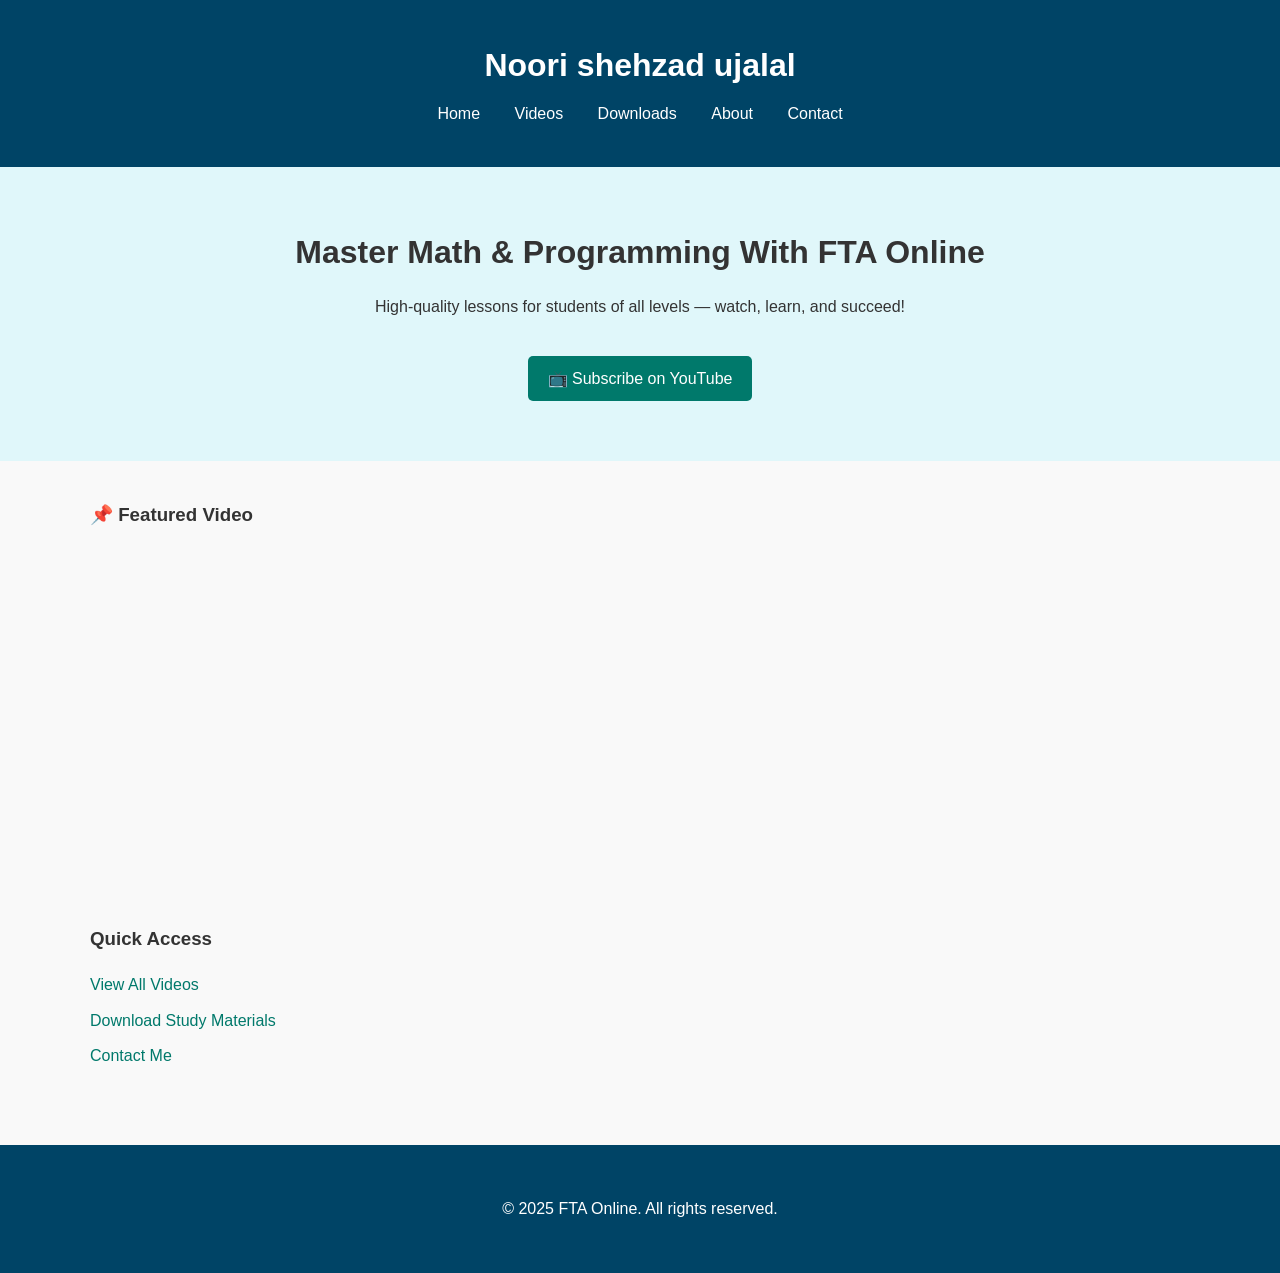
==== index.html @ 5cc30e12 "initial commit" ====
<!DOCTYPE html>
<html lang="en">
<head>
  <meta charset="UTF-8" />
  <meta name="viewport" content="width=device-width, initial-scale=1.0"/>
  <title>FTA Online - Learn Math & Programming</title>
  <link rel="stylesheet" href="css/styles.css" />
</head>
<body>
  <header>
    <div class="container">
      <h1>Noori shehzad ujalal  </h1>
      <nav>
        <a href="index.html">Home</a>
        <a href="videos.html">Videos</a>
        <a href="downloads.html">Downloads</a>
        <a href="about.html">About</a>
        <a href="contact.html">Contact</a>
      </nav>
    </div>
  </header>

  <section class="hero">
    <div class="container">
      <h2>Master Math & Programming With FTA Online</h2>
      <p>High-quality lessons for students of all levels — watch, learn, and succeed!</p>
      <a class="btn" href="https://www.youtube.com/@ftaonline1173" target="_blank">📺 Subscribe on YouTube</a>
    </div>
  </section>

  <section class="featured-video container">
    <h3>📌 Featured Video</h3>
    <div class="video-container">

      <iframe width="560" height="315" src="https://www.youtube.com/embed/4QVxWnC5SSo?si=oHG4KXt5Jj2C1LEZ" title="YouTube video player" frameborder="0" allow="accelerometer; autoplay; clipboard-write; encrypted-media; gyroscope; picture-in-picture; web-share" referrerpolicy="strict-origin-when-cross-origin" allowfullscreen></iframe>

    </div>
  </section>

  <section class="quick-links container">
    <h3>Quick Access</h3>
    <ul>
      <li><a href="videos.html">View All Videos</a></li>
      <li><a href="downloads.html">Download Study Materials</a></li>
      <li><a href="contact.html">Contact Me</a></li>
    </ul>
  </section>

  <footer>
    <div class="container">
      <p>&copy; 2025 FTA Online. All rights reserved.</p>
    </div>
  </footer>
</body>
</html>
---- css/styles.css ----
body {
  margin: 0;
  font-family: 'Segoe UI', sans-serif;
  line-height: 1.6;
  background: #f9f9f9;
  color: #333;
}

.container {
  width: 90%;
  max-width: 1100px;
  margin: auto;
  padding: 20px;
}

header {
  background: #004466;
  color: #fff;
  padding: 20px 0;
}

header h1 {
  margin: 0;
  text-align: center;
}

nav {
  text-align: center;
  margin-top: 10px;
}

nav a {
  color: #fff;
  text-decoration: none;
  margin: 0 15px;
}

.hero {
  background: #e0f7fa;
  text-align: center;
  padding: 40px 20px;
}

.hero h2 {
  margin: 0;
  font-size: 2rem;
}

.hero .btn {
  background: #00796b;
  color: white;
  padding: 10px 20px;
  text-decoration: none;
  margin-top: 20px;
  display: inline-block;
  border-radius: 5px;
}

.featured-video .video-container {
  margin-top: 20px;
  display: flex;
  justify-content: center;
}

.quick-links ul {
  list-style: none;
  padding: 0;
}

.quick-links li {
  margin-bottom: 10px;
}

.quick-links a {
  color: #00796b;
  text-decoration: none;
}

footer {
  background: #004466;
  color: #fff;
  text-align: center;
  padding: 15px 0;
  margin-top: 40px;
}







/* video grid styling */
.video-grid {
  display: flex;
  flex-wrap: wrap;
  gap: 20px;
  margin-top: 30px;
  justify-content: center;
}

.video-card {
  flex: 1 1 300px;
  max-width: 320px;
  background: white;
  padding: 15px;
  border: 1px solid #ddd;
  border-radius: 8px;
  box-shadow: 0 2px 5px rgba(0,0,0,0.1);
  text-align: center;
}

.video-card iframe {
  width: 100%;
  height: 180px;
  border: none;
}









/* downloads list styling */
.downloads-list {
  list-style-type: none;
  padding: 0;
  margin-top: 20px;
}

.downloads-list li {
  background: #fff;
  padding: 12px 18px;
  margin-bottom: 10px;
  border-left: 5px solid #00796b;
  box-shadow: 0 1px 3px rgba(0,0,0,0.1);
}

.downloads-list a {
  text-decoration: none;
  color: #004466;
  font-weight: 500;
}




/* about section styling */
.about-section ul {
  margin-top: 10px;
  padding-left: 20px;
}

.about-section li {
  margin-bottom: 8px;
}




/* contact form styling */
.contact-form {
  display: flex;
  flex-direction: column;
  gap: 15px;
  margin-top: 20px;
}

.contact-form input,
.contact-form textarea {
  padding: 10px;
  border: 1px solid #ccc;
  border-radius: 4px;
  font-size: 1rem;
  width: 100%;
  max-width: 600px;
}

.contact-form button {
  width: fit-content;
  padding: 10px 20px;
  background: #00796b;
  color: white;
  border: none;
  border-radius: 4px;
  cursor: pointer;
}









.btn {
  display: inline-block;
  padding: 10px 20px;
  background: #00796b;
  color: white;
  text-decoration: none;
  border-radius: 5px;
  margin-top: 20px;
}
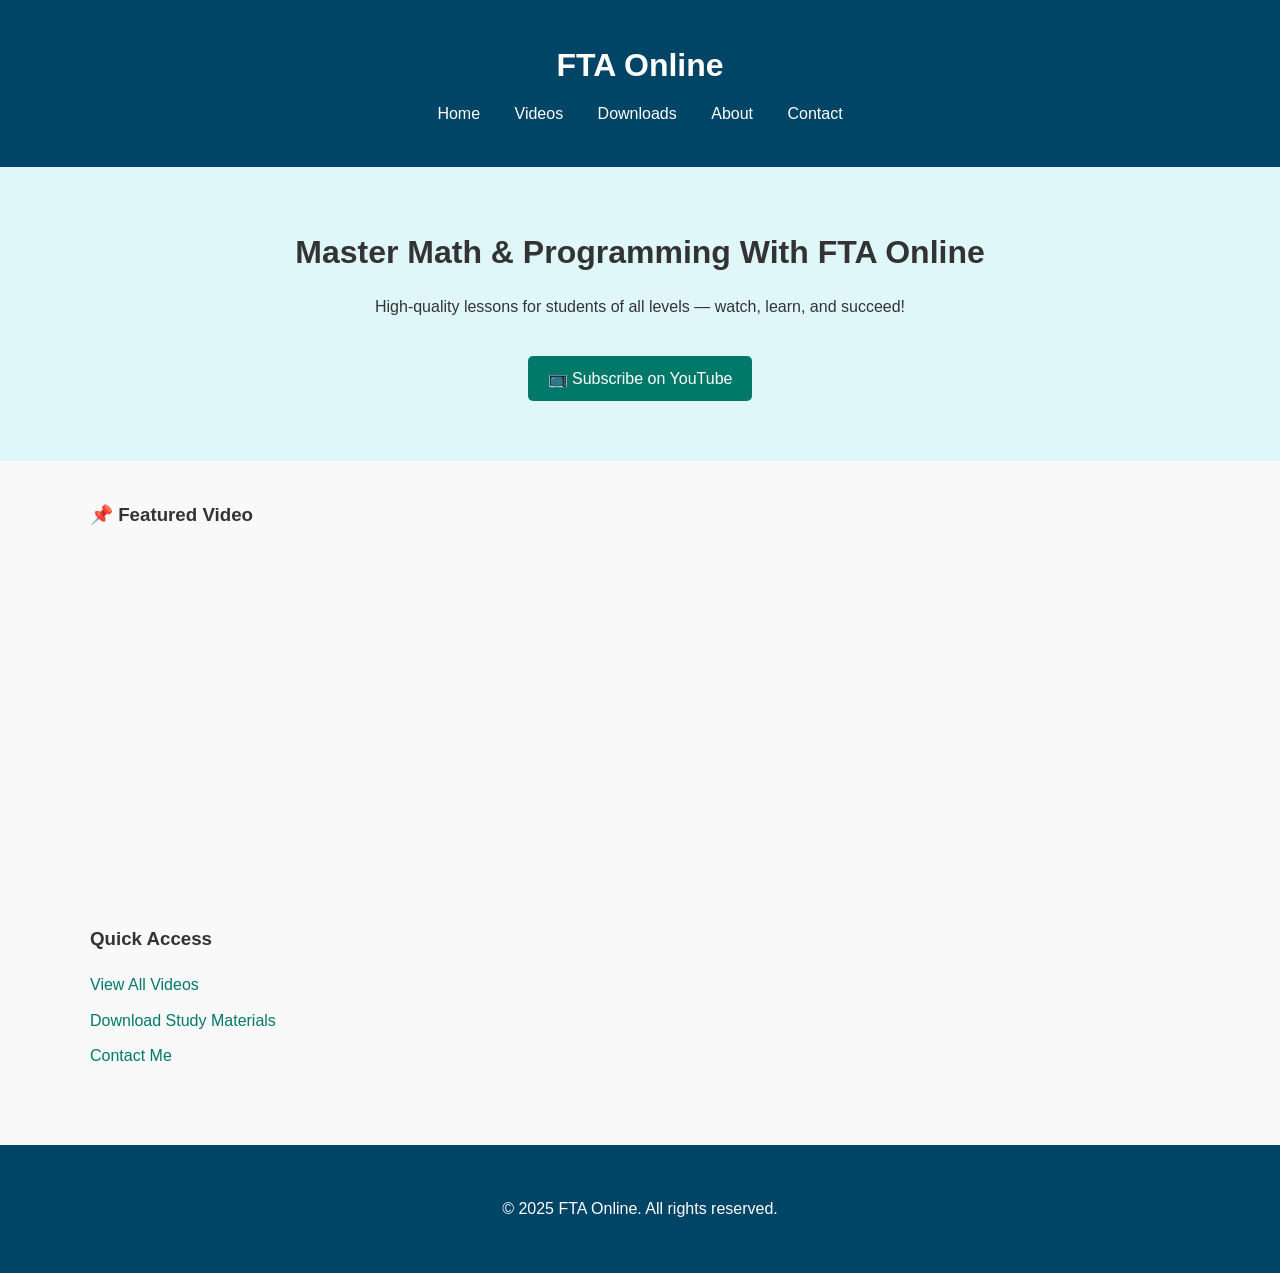
==== commit c8eabdd1: "git commit -m "Update index.html with new YouTube link and featured video"" ====
--- a/index.html
+++ b/index.html
@@ -9,7 +9,7 @@
 <body>
   <header>
     <div class="container">
-      <h1>Noori shehzad ujalal  </h1>
+      <h1>FTA Online</h1>
       <nav>
         <a href="index.html">Home</a>
         <a href="videos.html">Videos</a>
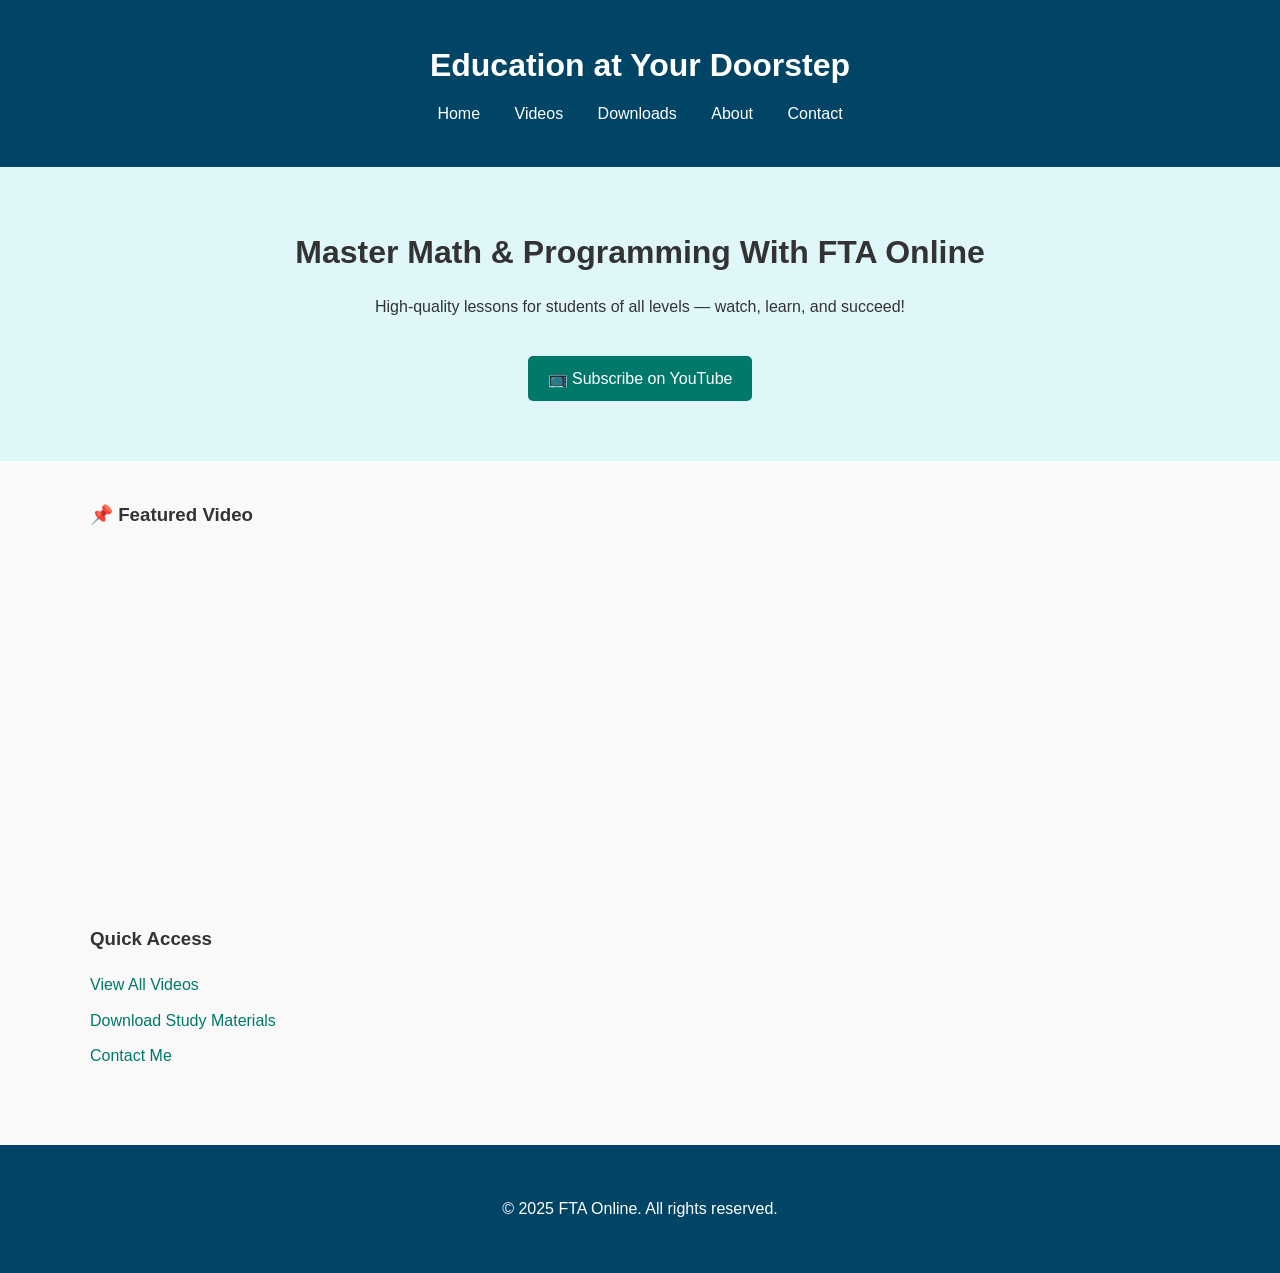
==== commit 91ec5319: "update" ====
--- a/index.html
+++ b/index.html
@@ -9,7 +9,7 @@
 <body>
   <header>
     <div class="container">
-      <h1>FTA Online</h1>
+      <h1>Education at Your Doorstep</h1>
       <nav>
         <a href="index.html">Home</a>
         <a href="videos.html">Videos</a>
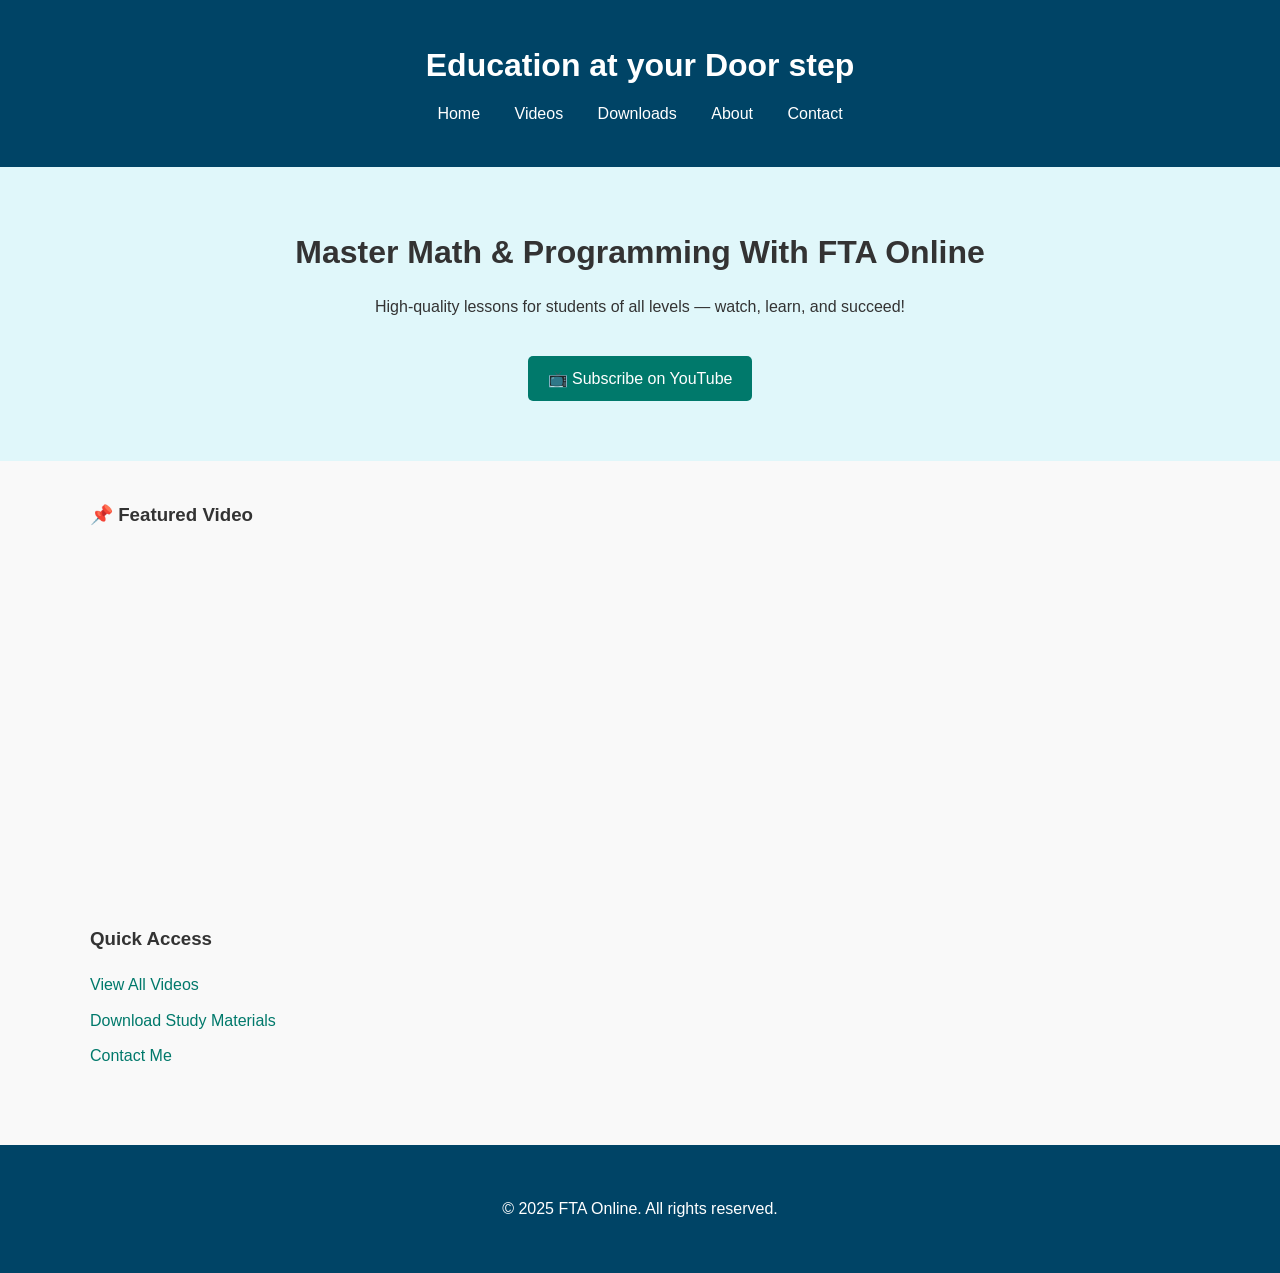
==== commit 18db4847: "fix:update h1" ====
--- a/index.html
+++ b/index.html
@@ -9,7 +9,7 @@
 <body>
   <header>
     <div class="container">
-      <h1>Education at Your Doorstep</h1>
+      <h1>Education at your Door step</h1>
       <nav>
         <a href="index.html">Home</a>
         <a href="videos.html">Videos</a>
